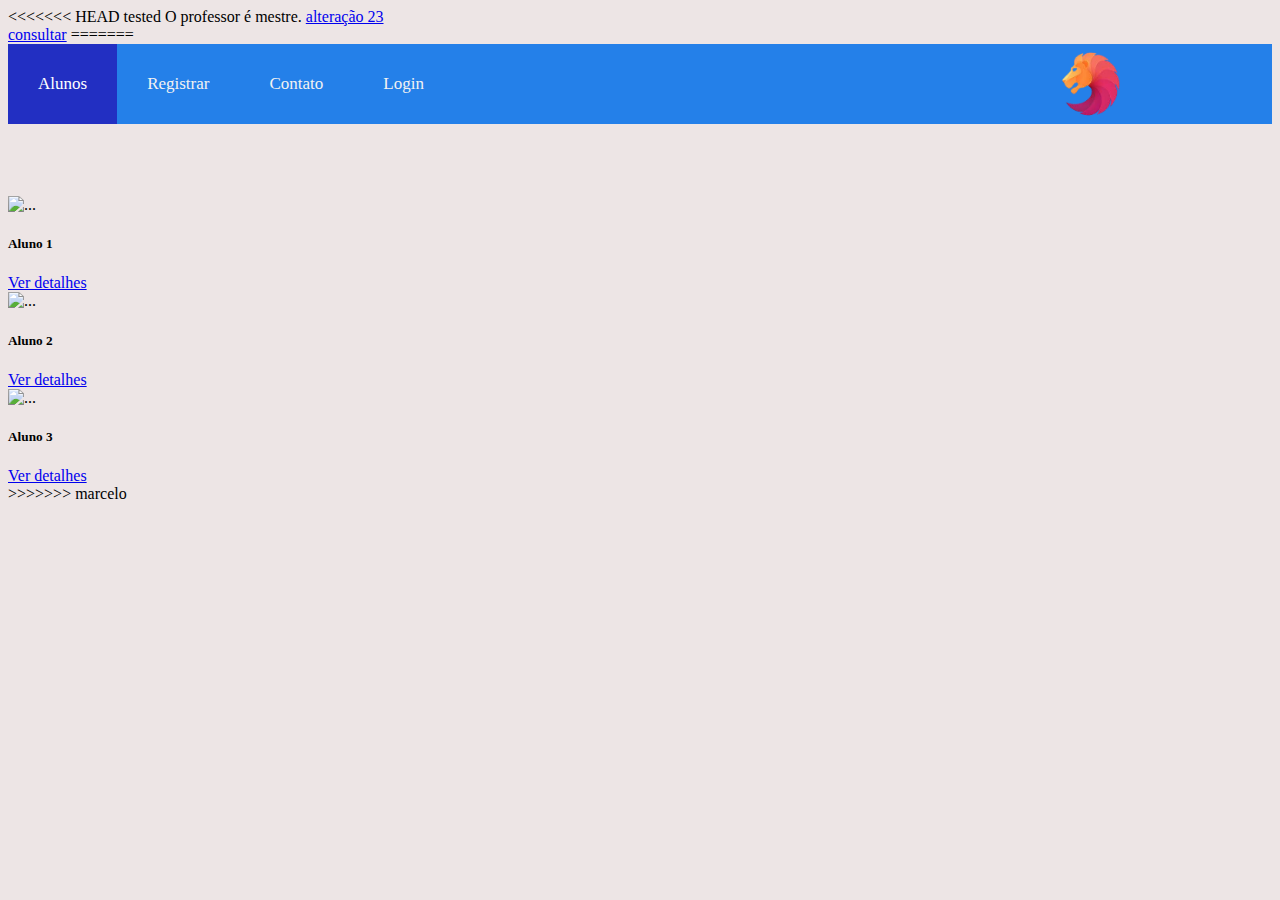
==== index.html @ 8661afe8 "mensage bonita" ====
<!DOCTYPE html>
<<<<<<< HEAD
<html lang="en">
<head>
    <meta charset="UTF-8">
    <meta http-equiv="X-UA-Compatible" content="IE=edge">
    <meta name="viewport" content="width=device-width, initial-scale=1.0">
    <title>Consultar</title>
</head>
<body>
     tested

     O professor é mestre.
     <a href="cadastrar.php">alteração 23</a> <br>
     <a href="consultar.php">consultar</a>
</body>
=======
<html lang="pt">

    <head>
        <meta charset="UTF-8">
        <meta http-equiv="X-UA-Compatible" content="IE=edge">
        <meta name="viewport" content="width=device-width, initial-scale=1.0">
        <link rel="stylesheet" href="style.css">
        <!-- CSS only -->
<link href="https://cdn.jsdelivr.net/npm/bootstrap@5.2.2/dist/css/bootstrap.min.css" rel="stylesheet" integrity="sha384-Zenh87qX5JnK2Jl0vWa8Ck2rdkQ2Bzep5IDxbcnCeuOxjzrPF/et3URy9Bv1WTRi" crossorigin="anonymous">
        <title>Pg Principal</title>
    </head>

    <body>

            <div class="topnav">
                <a class="active" href="index.html">Alunos</a>
                <a href="#news">Registrar</a>
                <a href="#contact">Contato</a>
                <a href="#about">Login</a>
                <img id="teste" src="imgs/teste1.png" alt="" width="100px" height="80px">
            </div>
        </div>

        <br>
        <br>
        <br>
        <br>
        <div class="container text-center">
            <div class="row">
              <div class="col order-last">
                <div class="col-4">
                  <div class="card" style="width: 18rem;">
                      <img src="img.png" class="card-img-top" alt="...">
                      <div class="card-body">
                        <h5 class="card-title">Aluno 1  </h5>
                        <p class="card-text"></p>
                        <a href="sorvemodelo3.html" class="btn btn-primary">Ver detalhes</a>
                      </div>
                    </div>
                    </div>
                </div>
              <div class="col-4">
                <div class="col align-self-center">          
                  <div class="card" style="width: 18rem;">
                    <img src="imgs/chiquinho.jpg" class="card-img-top" alt="...">
                    <div class="card-body">
                      <h5 class="card-title">Aluno 2</h5>
                      <p class="card-text"></p>
                      <a href="sorvetemodelo2.html" class="btn btn-primary">Ver detalhes</a>
                    </div>
                  </div>
                  </div>
              </div>
              <div class="col order-first">
                <div class="col align-self-end">
                  <div class="card" style="width: 18rem;">
                    <img src="imgs/transferir (3).png" class="card-img-top" alt="...">
                    <div class="card-body">
                      <h5 class="card-title">Aluno 3</h5>
                      <p class="card-text"></p>
                      <a href="sorvemodelo.html" class="btn btn-primary">Ver detalhes</a>
                    </div>
                </div>
                </div>
              </div> 

              


    </body>

>>>>>>> marcelo
</html>
---- style.css ----
body {
    background-color: rgb(237, 229, 229);
}

.topnav {
    background-color: rgb(36, 128, 233);
    overflow: hidden;
  }
  

  .topnav a {
    float: left;
    color: #f2f2f2;
    text-align: center;
    padding: 30px 30px;
    text-decoration: none;
    font-size: 17px;
  }
  

  .topnav a:hover {
    background-color: #ddd;
    color: black;
  }
  
 
  .topnav a.active {
    background-color: #222fc2;
    color: white;
  }

  #teste {
    position: absolute; 
	  right: 140px;
  }
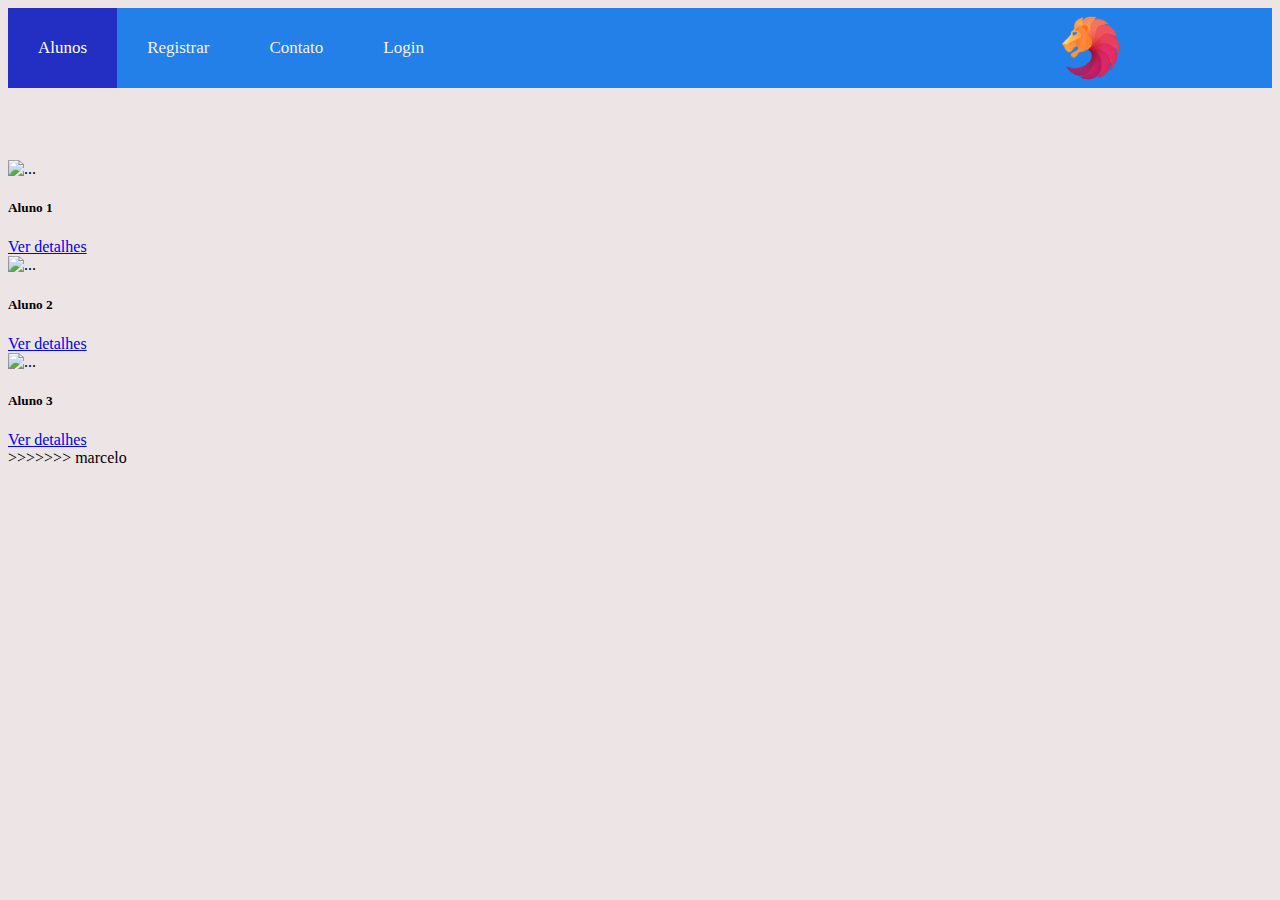
==== commit e33a24a5: "camarao" ====
--- a/index.html
+++ b/index.html
@@ -1,20 +1,4 @@
 <!DOCTYPE html>
-<<<<<<< HEAD
-<html lang="en">
-<head>
-    <meta charset="UTF-8">
-    <meta http-equiv="X-UA-Compatible" content="IE=edge">
-    <meta name="viewport" content="width=device-width, initial-scale=1.0">
-    <title>Consultar</title>
-</head>
-<body>
-     tested
-
-     O professor é mestre.
-     <a href="cadastrar.php">alteração 23</a> <br>
-     <a href="consultar.php">consultar</a>
-</body>
-=======
 <html lang="pt">
 
     <head>
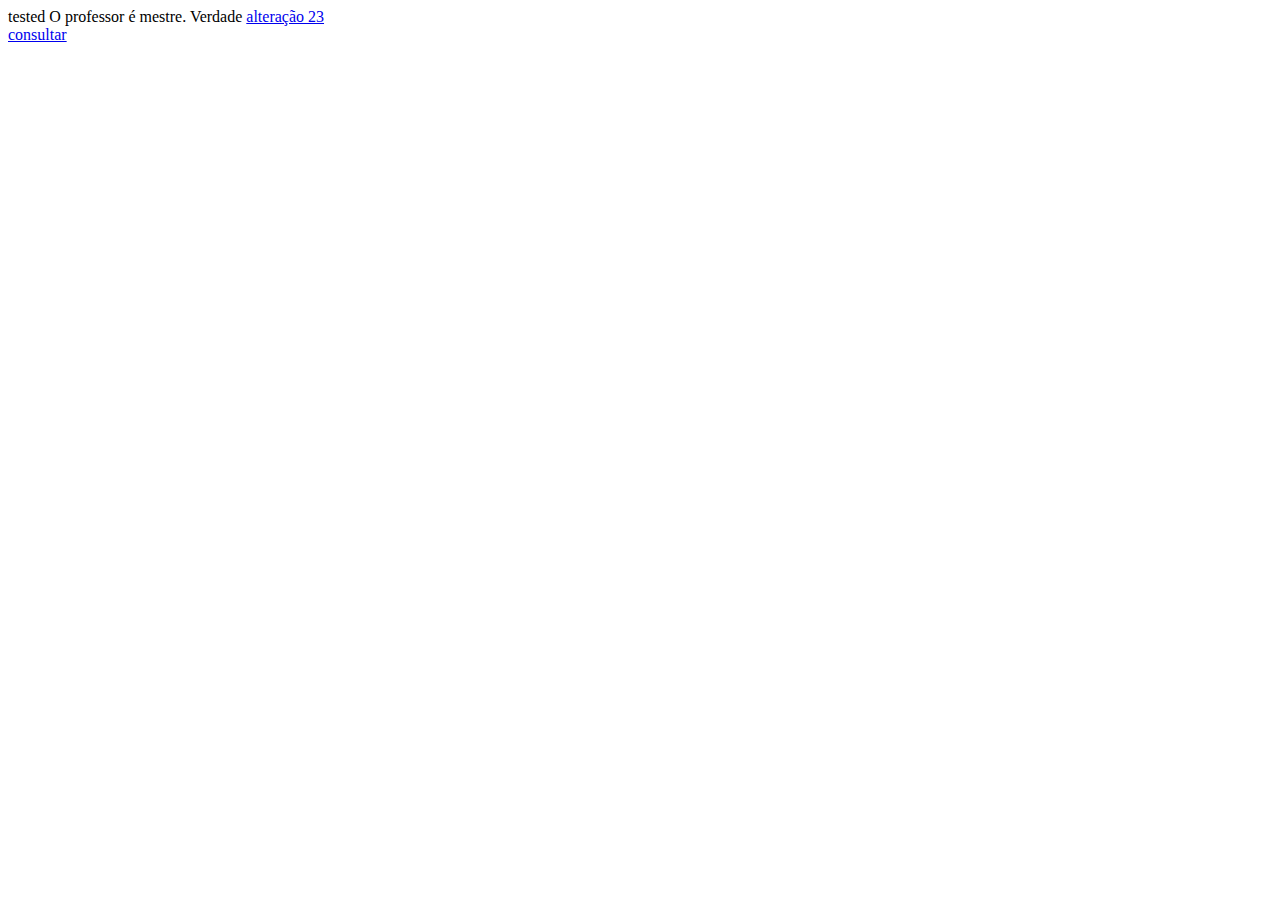
==== commit 6c02569c: "Atualização" ====
--- a/index.html
+++ b/index.html
@@ -1,74 +1,16 @@
 <!DOCTYPE html>
-<html lang="pt">
+<html lang="en">
+<head>
+    <meta charset="UTF-8">
+    <meta http-equiv="X-UA-Compatible" content="IE=edge">
+    <meta name="viewport" content="width=device-width, initial-scale=1.0">
+    <title>Consultar</title>
+</head>
+<body>
+     tested
 
-    <head>
-        <meta charset="UTF-8">
-        <meta http-equiv="X-UA-Compatible" content="IE=edge">
-        <meta name="viewport" content="width=device-width, initial-scale=1.0">
-        <link rel="stylesheet" href="style.css">
-        <!-- CSS only -->
-<link href="https://cdn.jsdelivr.net/npm/bootstrap@5.2.2/dist/css/bootstrap.min.css" rel="stylesheet" integrity="sha384-Zenh87qX5JnK2Jl0vWa8Ck2rdkQ2Bzep5IDxbcnCeuOxjzrPF/et3URy9Bv1WTRi" crossorigin="anonymous">
-        <title>Pg Principal</title>
-    </head>
-
-    <body>
-
-            <div class="topnav">
-                <a class="active" href="index.html">Alunos</a>
-                <a href="#news">Registrar</a>
-                <a href="#contact">Contato</a>
-                <a href="#about">Login</a>
-                <img id="teste" src="imgs/teste1.png" alt="" width="100px" height="80px">
-            </div>
-        </div>
-
-        <br>
-        <br>
-        <br>
-        <br>
-        <div class="container text-center">
-            <div class="row">
-              <div class="col order-last">
-                <div class="col-4">
-                  <div class="card" style="width: 18rem;">
-                      <img src="img.png" class="card-img-top" alt="...">
-                      <div class="card-body">
-                        <h5 class="card-title">Aluno 1  </h5>
-                        <p class="card-text"></p>
-                        <a href="sorvemodelo3.html" class="btn btn-primary">Ver detalhes</a>
-                      </div>
-                    </div>
-                    </div>
-                </div>
-              <div class="col-4">
-                <div class="col align-self-center">          
-                  <div class="card" style="width: 18rem;">
-                    <img src="imgs/chiquinho.jpg" class="card-img-top" alt="...">
-                    <div class="card-body">
-                      <h5 class="card-title">Aluno 2</h5>
-                      <p class="card-text"></p>
-                      <a href="sorvetemodelo2.html" class="btn btn-primary">Ver detalhes</a>
-                    </div>
-                  </div>
-                  </div>
-              </div>
-              <div class="col order-first">
-                <div class="col align-self-end">
-                  <div class="card" style="width: 18rem;">
-                    <img src="imgs/transferir (3).png" class="card-img-top" alt="...">
-                    <div class="card-body">
-                      <h5 class="card-title">Aluno 3</h5>
-                      <p class="card-text"></p>
-                      <a href="sorvemodelo.html" class="btn btn-primary">Ver detalhes</a>
-                    </div>
-                </div>
-                </div>
-              </div> 
-
-              
-
-
-    </body>
-
->>>>>>> marcelo
+     O professor é mestre. Verdade
+     <a href="cadastrar.php">alteração 23</a> <br>
+     <a href="consultar.php">consultar</a>
+</body>
 </html>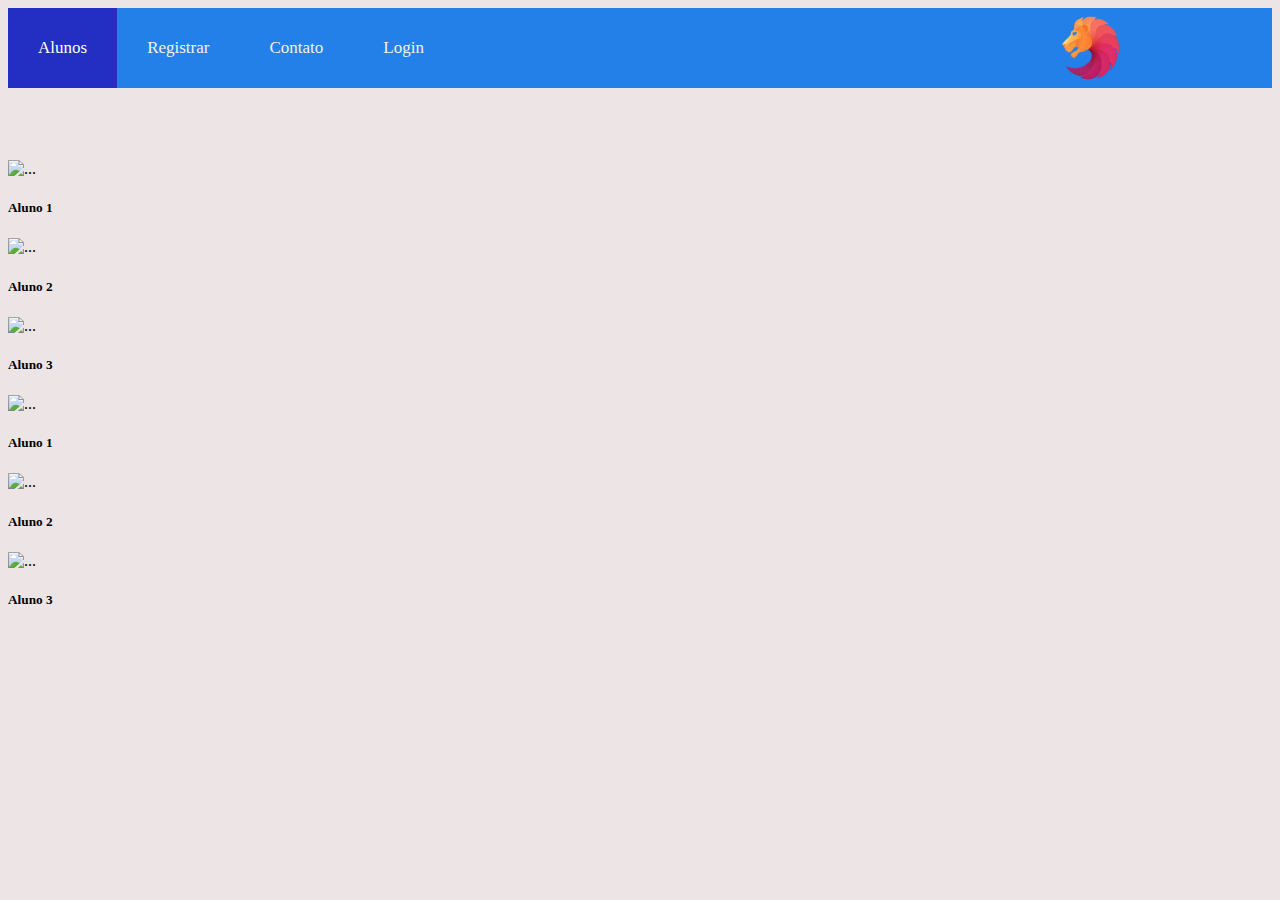
==== commit b728479b: "atualização marcelo hoje" ====
--- a/index.html
+++ b/index.html
@@ -1,16 +1,101 @@
 <!DOCTYPE html>
-<html lang="en">
-<head>
-    <meta charset="UTF-8">
-    <meta http-equiv="X-UA-Compatible" content="IE=edge">
-    <meta name="viewport" content="width=device-width, initial-scale=1.0">
-    <title>Consultar</title>
-</head>
-<body>
-     tested
+<html lang="pt">
 
-     O professor é mestre. Verdade
-     <a href="cadastrar.php">alteração 23</a> <br>
-     <a href="consultar.php">consultar</a>
-</body>
+    <head>
+        <meta charset="UTF-8">
+        <meta http-equiv="X-UA-Compatible" content="IE=edge">
+        <meta name="viewport" content="width=device-width, initial-scale=1.0">
+        <link rel="stylesheet" href="style.css">
+        <!-- CSS only -->
+<link href="https://cdn.jsdelivr.net/npm/bootstrap@5.2.2/dist/css/bootstrap.min.css" rel="stylesheet" integrity="sha384-Zenh87qX5JnK2Jl0vWa8Ck2rdkQ2Bzep5IDxbcnCeuOxjzrPF/et3URy9Bv1WTRi" crossorigin="anonymous">
+        <title>Pg Principal</title>
+    </head>
+
+    <body>
+
+            <div class="topnav">
+                <a class="active" href="index.html">Alunos</a>
+                <a href="#news">Registrar</a>
+                <a href="#contact">Contato</a>
+                <a href="#about">Login</a>
+                <img id="teste" src="imgs/teste1.png" alt="" width="100px" height="80px">
+            </div>
+        </div>
+
+        <br>
+        <br>
+        <br>
+        <br>
+        <div class="container text-center">
+            <div class="row">
+              <div class="col order-last">
+                <div class="col-4">
+                  <div class="card" style="width: 18rem;">
+                      <img src="img.png" class="card-img-top" alt="...">
+                      <div class="card-body">
+                        <h5 class="card-title">Aluno 1  </h5>
+                        <p class="card-text"></p>
+                      </div>
+                    </div>
+                    </div>
+                </div>
+              <div class="col-4">
+                <div class="col align-self-center">          
+                  <div class="card" style="width: 18rem;">
+                    <img src="imgs/chiquinho.jpg" class="card-img-top" alt="...">
+                    <div class="card-body">
+                      <h5 class="card-title">Aluno 2</h5>
+                      <p class="card-text"></p>
+                    </div>
+                  </div>
+                  </div>
+              </div>
+              <div class="col order-first">
+                <div class="col align-self-end">
+                  <div class="card" style="width: 18rem;">
+                    <img src="imgs/transferir (3).png" class="card-img-top" alt="...">
+                    <div class="card-body">
+                      <h5 class="card-title">Aluno 3</h5>
+                      <p class="card-text"></p>
+                    </div>
+                    <div class="row">
+                      <div class="col order-last">
+                       
+                          <div class="card" style="width: 18rem;">
+                              <img src="img.png" class="card-img-top" alt="...">
+                              <div class="card-body">
+                                <h5 class="card-title">Aluno 1  </h5>
+                                <p class="card-text"></p>
+                              </div>
+                            </div>
+                            </div>
+                        </div>
+                     
+                        <div class="col align-self-center">          
+                          <div class="card" style="width: 18rem;">
+                            <img src="imgs/chiquinho.jpg" class="card-img-top" alt="...">
+                            <div class="card-body">
+                              <h5 class="card-title">Aluno 2</h5>
+                              <p class="card-text"></p>
+                            </div>
+                          </div>
+                          </div>
+                      </div>
+                     
+                        <div class="col align-self-end">
+                          <div class="card" style="width: 18rem;">
+                            <img src="imgs/transferir (3).png" class="card-img-top" alt="...">
+                            <div class="card-body">
+                              <h5 class="card-title">Aluno 3</h5>
+                              <p class="card-text"></p>
+                            </div>
+                </div>
+                </div>
+              </div> 
+
+              
+
+
+    </body>
+
 </html>--- a/style.css
+++ b/style.css
@@ -0,0 +1,37 @@
+body {
+    background-color: rgb(237, 229, 229);
+}
+
+.topnav {
+    background-color: rgb(36, 128, 233);
+    overflow: hidden;
+  }
+  
+
+  .topnav a {
+    float: left;
+    color: #f2f2f2;
+    text-align: center;
+    padding: 30px 30px;
+    text-decoration: none;
+    font-size: 17px;
+  }
+  
+
+  .topnav a:hover {
+    background-color: #ddd;
+    color: black;
+  }
+  
+ 
+  .topnav a.active {
+    background-color: #222fc2;
+    color: white;
+  }
+
+  #teste {
+    position: absolute; 
+	  right: 140px;
+  }
+
+  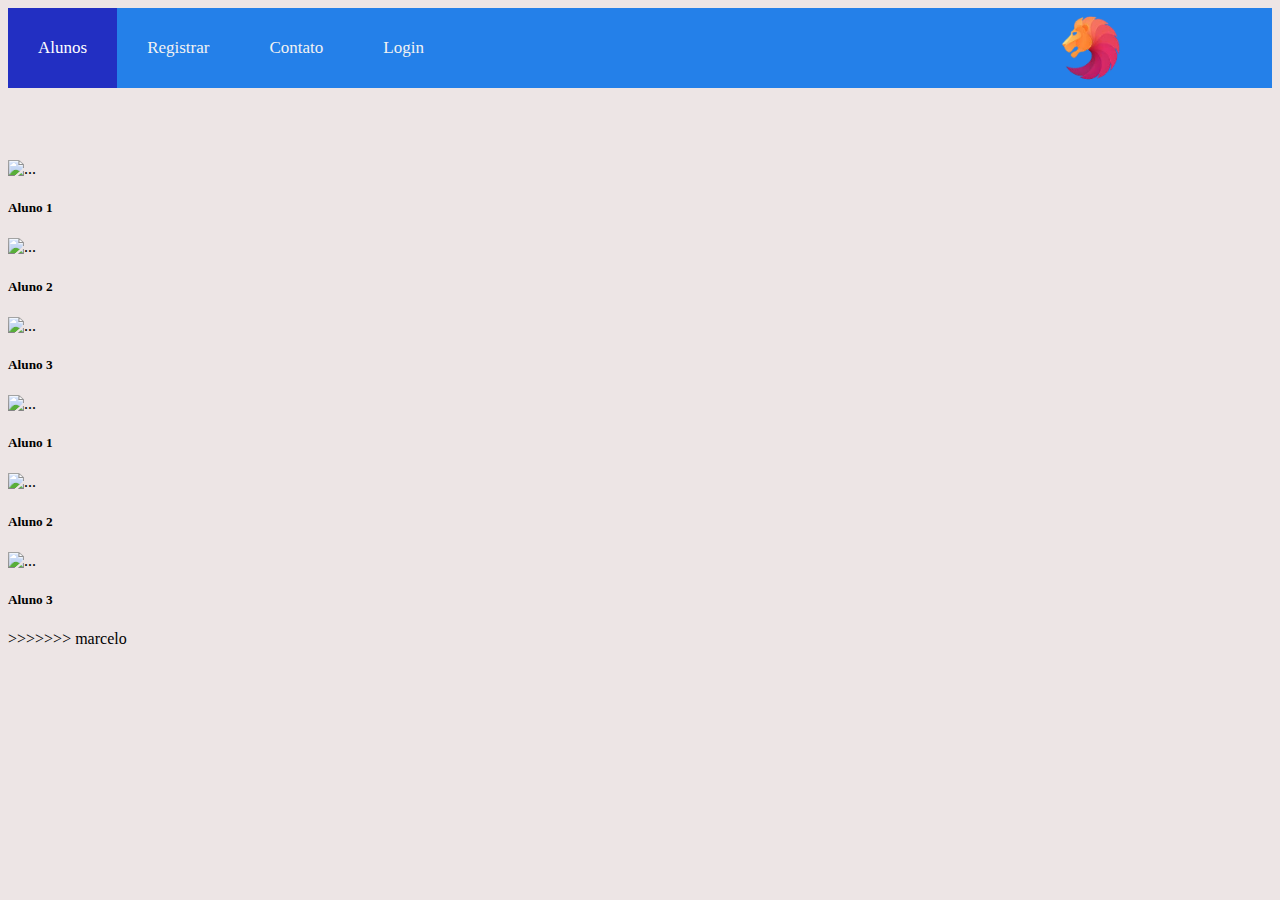
==== commit 2f81f1e7: "Merge branch 'marcelo'" ====
--- a/index.html
+++ b/index.html
@@ -98,4 +98,5 @@
 
     </body>
 
+>>>>>>> marcelo
 </html>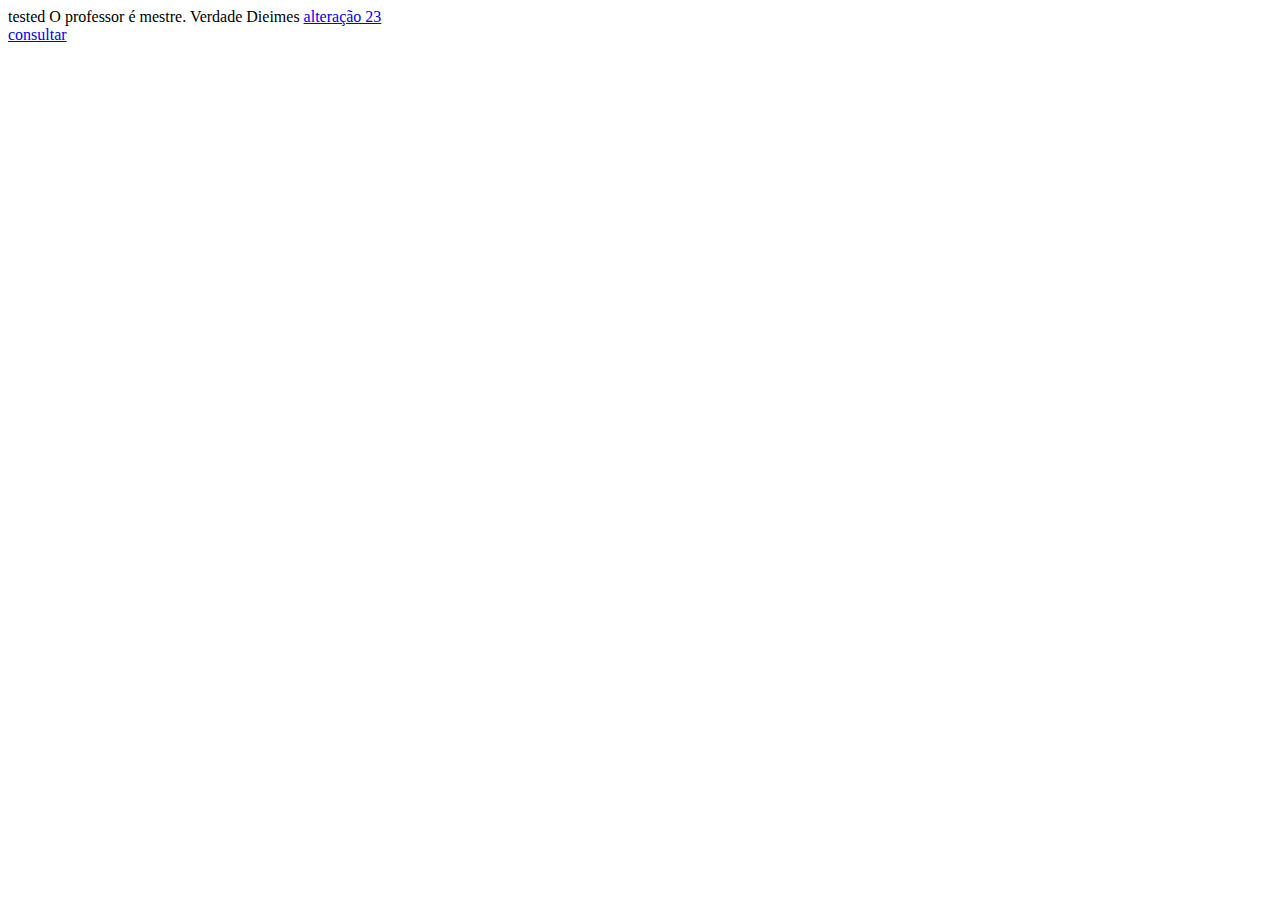
==== commit 70f384e6: "teste1" ====
--- a/index.html
+++ b/index.html
@@ -1,102 +1,17 @@
 <!DOCTYPE html>
-<html lang="pt">
+<html lang="en">
+<head>
+    <meta charset="UTF-8">
+    <meta http-equiv="X-UA-Compatible" content="IE=edge">
+    <meta name="viewport" content="width=device-width, initial-scale=1.0">
+    <title>Consultar</title>
+</head>
+<body>
+     tested
 
-    <head>
-        <meta charset="UTF-8">
-        <meta http-equiv="X-UA-Compatible" content="IE=edge">
-        <meta name="viewport" content="width=device-width, initial-scale=1.0">
-        <link rel="stylesheet" href="style.css">
-        <!-- CSS only -->
-<link href="https://cdn.jsdelivr.net/npm/bootstrap@5.2.2/dist/css/bootstrap.min.css" rel="stylesheet" integrity="sha384-Zenh87qX5JnK2Jl0vWa8Ck2rdkQ2Bzep5IDxbcnCeuOxjzrPF/et3URy9Bv1WTRi" crossorigin="anonymous">
-        <title>Pg Principal</title>
-    </head>
-
-    <body>
-
-            <div class="topnav">
-                <a class="active" href="index.html">Alunos</a>
-                <a href="#news">Registrar</a>
-                <a href="#contact">Contato</a>
-                <a href="#about">Login</a>
-                <img id="teste" src="imgs/teste1.png" alt="" width="100px" height="80px">
-            </div>
-        </div>
-
-        <br>
-        <br>
-        <br>
-        <br>
-        <div class="container text-center">
-            <div class="row">
-              <div class="col order-last">
-                <div class="col-4">
-                  <div class="card" style="width: 18rem;">
-                      <img src="img.png" class="card-img-top" alt="...">
-                      <div class="card-body">
-                        <h5 class="card-title">Aluno 1  </h5>
-                        <p class="card-text"></p>
-                      </div>
-                    </div>
-                    </div>
-                </div>
-              <div class="col-4">
-                <div class="col align-self-center">          
-                  <div class="card" style="width: 18rem;">
-                    <img src="imgs/chiquinho.jpg" class="card-img-top" alt="...">
-                    <div class="card-body">
-                      <h5 class="card-title">Aluno 2</h5>
-                      <p class="card-text"></p>
-                    </div>
-                  </div>
-                  </div>
-              </div>
-              <div class="col order-first">
-                <div class="col align-self-end">
-                  <div class="card" style="width: 18rem;">
-                    <img src="imgs/transferir (3).png" class="card-img-top" alt="...">
-                    <div class="card-body">
-                      <h5 class="card-title">Aluno 3</h5>
-                      <p class="card-text"></p>
-                    </div>
-                    <div class="row">
-                      <div class="col order-last">
-                       
-                          <div class="card" style="width: 18rem;">
-                              <img src="img.png" class="card-img-top" alt="...">
-                              <div class="card-body">
-                                <h5 class="card-title">Aluno 1  </h5>
-                                <p class="card-text"></p>
-                              </div>
-                            </div>
-                            </div>
-                        </div>
-                     
-                        <div class="col align-self-center">          
-                          <div class="card" style="width: 18rem;">
-                            <img src="imgs/chiquinho.jpg" class="card-img-top" alt="...">
-                            <div class="card-body">
-                              <h5 class="card-title">Aluno 2</h5>
-                              <p class="card-text"></p>
-                            </div>
-                          </div>
-                          </div>
-                      </div>
-                     
-                        <div class="col align-self-end">
-                          <div class="card" style="width: 18rem;">
-                            <img src="imgs/transferir (3).png" class="card-img-top" alt="...">
-                            <div class="card-body">
-                              <h5 class="card-title">Aluno 3</h5>
-                              <p class="card-text"></p>
-                            </div>
-                </div>
-                </div>
-              </div> 
-
-              
-
-
-    </body>
-
->>>>>>> marcelo
+     O professor é mestre. Verdade
+     Dieimes
+     <a href="cadastrar.php">alteração 23</a> <br>
+     <a href="consultar.php">consultar</a>
+</body>
 </html>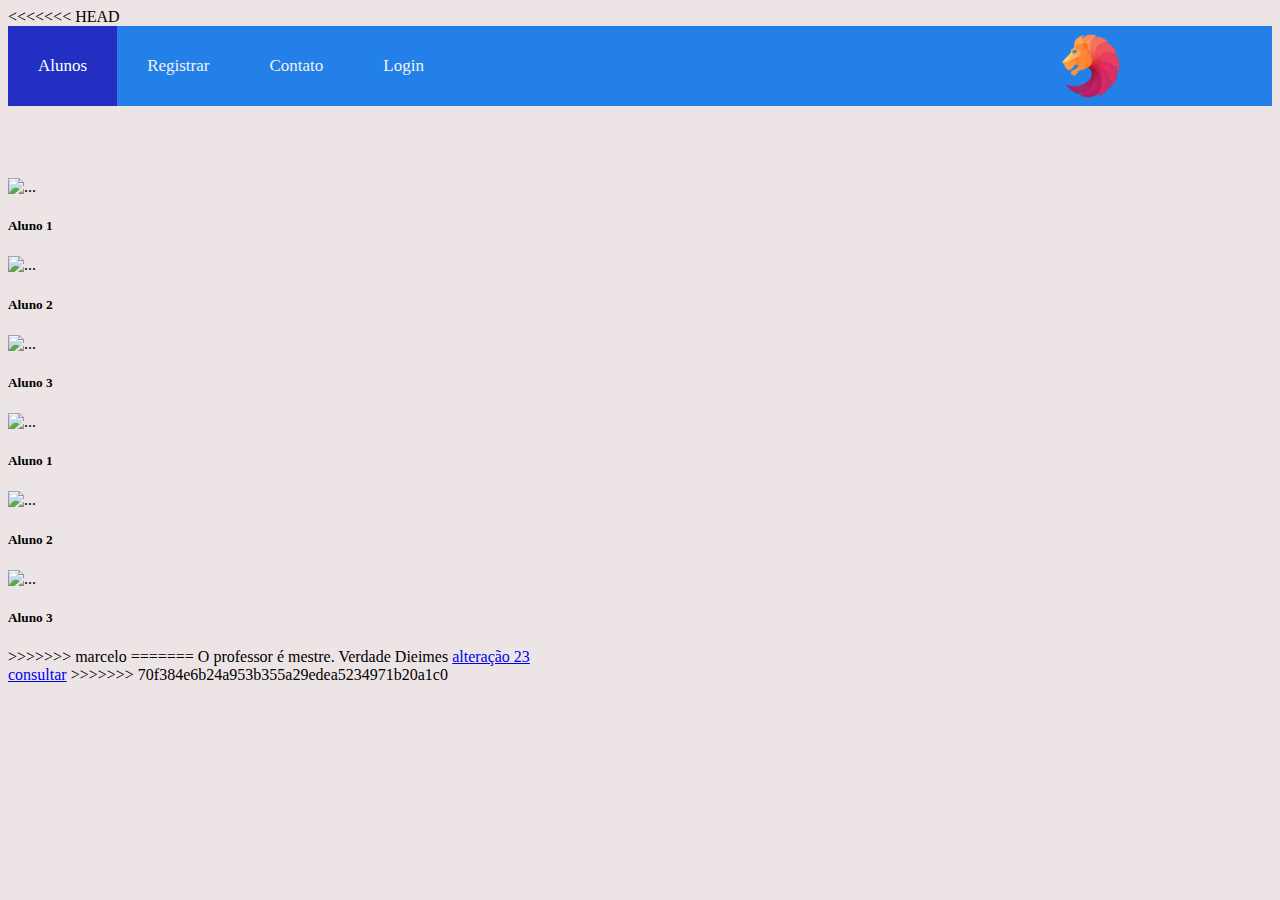
==== commit 05c54432: "teste 2" ====
--- a/index.html
+++ b/index.html
@@ -1,17 +1,110 @@
 <!DOCTYPE html>
-<html lang="en">
-<head>
-    <meta charset="UTF-8">
-    <meta http-equiv="X-UA-Compatible" content="IE=edge">
-    <meta name="viewport" content="width=device-width, initial-scale=1.0">
-    <title>Consultar</title>
-</head>
-<body>
-     tested
+<html lang="pt">
 
+<<<<<<< HEAD
+    <head>
+        <meta charset="UTF-8">
+        <meta http-equiv="X-UA-Compatible" content="IE=edge">
+        <meta name="viewport" content="width=device-width, initial-scale=1.0">
+        <link rel="stylesheet" href="style.css">
+        <!-- CSS only -->
+<link href="https://cdn.jsdelivr.net/npm/bootstrap@5.2.2/dist/css/bootstrap.min.css" rel="stylesheet" integrity="sha384-Zenh87qX5JnK2Jl0vWa8Ck2rdkQ2Bzep5IDxbcnCeuOxjzrPF/et3URy9Bv1WTRi" crossorigin="anonymous">
+        <title>Pg Principal</title>
+    </head>
+
+    <body>
+
+            <div class="topnav">
+                <a class="active" href="index.html">Alunos</a>
+                <a href="#news">Registrar</a>
+                <a href="#contact">Contato</a>
+                <a href="#about">Login</a>
+                <img id="teste" src="imgs/teste1.png" alt="" width="100px" height="80px">
+            </div>
+        </div>
+
+        <br>
+        <br>
+        <br>
+        <br>
+        <div class="container text-center">
+            <div class="row">
+              <div class="col order-last">
+                <div class="col-4">
+                  <div class="card" style="width: 18rem;">
+                      <img src="img.png" class="card-img-top" alt="...">
+                      <div class="card-body">
+                        <h5 class="card-title">Aluno 1  </h5>
+                        <p class="card-text"></p>
+                      </div>
+                    </div>
+                    </div>
+                </div>
+              <div class="col-4">
+                <div class="col align-self-center">          
+                  <div class="card" style="width: 18rem;">
+                    <img src="imgs/chiquinho.jpg" class="card-img-top" alt="...">
+                    <div class="card-body">
+                      <h5 class="card-title">Aluno 2</h5>
+                      <p class="card-text"></p>
+                    </div>
+                  </div>
+                  </div>
+              </div>
+              <div class="col order-first">
+                <div class="col align-self-end">
+                  <div class="card" style="width: 18rem;">
+                    <img src="imgs/transferir (3).png" class="card-img-top" alt="...">
+                    <div class="card-body">
+                      <h5 class="card-title">Aluno 3</h5>
+                      <p class="card-text"></p>
+                    </div>
+                    <div class="row">
+                      <div class="col order-last">
+                       
+                          <div class="card" style="width: 18rem;">
+                              <img src="img.png" class="card-img-top" alt="...">
+                              <div class="card-body">
+                                <h5 class="card-title">Aluno 1  </h5>
+                                <p class="card-text"></p>
+                              </div>
+                            </div>
+                            </div>
+                        </div>
+                     
+                        <div class="col align-self-center">          
+                          <div class="card" style="width: 18rem;">
+                            <img src="imgs/chiquinho.jpg" class="card-img-top" alt="...">
+                            <div class="card-body">
+                              <h5 class="card-title">Aluno 2</h5>
+                              <p class="card-text"></p>
+                            </div>
+                          </div>
+                          </div>
+                      </div>
+                     
+                        <div class="col align-self-end">
+                          <div class="card" style="width: 18rem;">
+                            <img src="imgs/transferir (3).png" class="card-img-top" alt="...">
+                            <div class="card-body">
+                              <h5 class="card-title">Aluno 3</h5>
+                              <p class="card-text"></p>
+                            </div>
+                </div>
+                </div>
+              </div> 
+
+              
+
+
+    </body>
+
+>>>>>>> marcelo
+=======
      O professor é mestre. Verdade
      Dieimes
      <a href="cadastrar.php">alteração 23</a> <br>
      <a href="consultar.php">consultar</a>
 </body>
+>>>>>>> 70f384e6b24a953b355a29edea5234971b20a1c0
 </html>--- a/style.css
+++ b/style.css
@@ -0,0 +1,37 @@
+body {
+    background-color: rgb(237, 229, 229);
+}
+
+.topnav {
+    background-color: rgb(36, 128, 233);
+    overflow: hidden;
+  }
+  
+
+  .topnav a {
+    float: left;
+    color: #f2f2f2;
+    text-align: center;
+    padding: 30px 30px;
+    text-decoration: none;
+    font-size: 17px;
+  }
+  
+
+  .topnav a:hover {
+    background-color: #ddd;
+    color: black;
+  }
+  
+ 
+  .topnav a.active {
+    background-color: #222fc2;
+    color: white;
+  }
+
+  #teste {
+    position: absolute; 
+	  right: 140px;
+  }
+
+  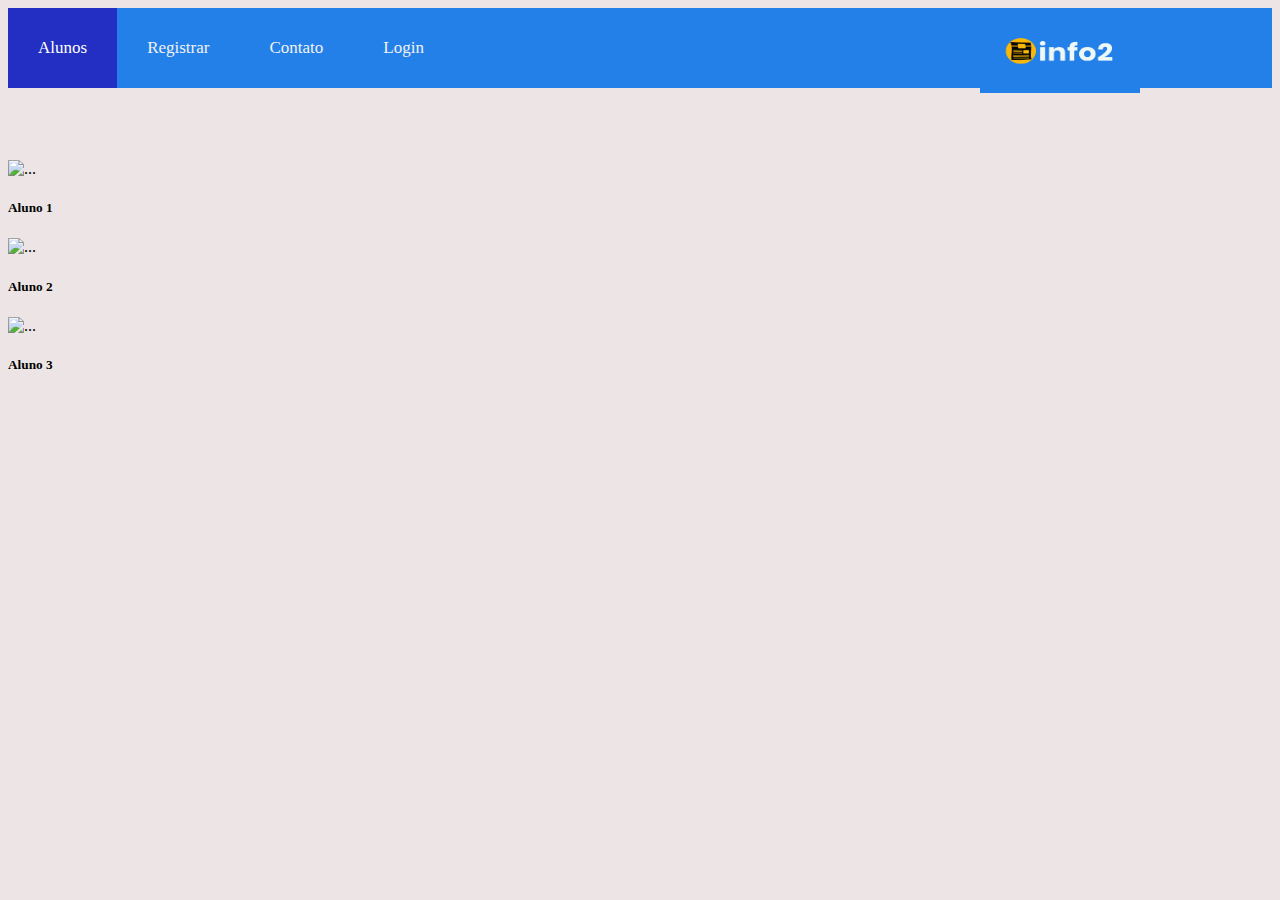
==== commit 46eb576b: "tkkk" ====
--- a/index.html
+++ b/index.html
@@ -1,110 +1,65 @@
 <!DOCTYPE html>
 <html lang="pt">
 
-<<<<<<< HEAD
-    <head>
-        <meta charset="UTF-8">
-        <meta http-equiv="X-UA-Compatible" content="IE=edge">
-        <meta name="viewport" content="width=device-width, initial-scale=1.0">
-        <link rel="stylesheet" href="style.css">
-        <!-- CSS only -->
-<link href="https://cdn.jsdelivr.net/npm/bootstrap@5.2.2/dist/css/bootstrap.min.css" rel="stylesheet" integrity="sha384-Zenh87qX5JnK2Jl0vWa8Ck2rdkQ2Bzep5IDxbcnCeuOxjzrPF/et3URy9Bv1WTRi" crossorigin="anonymous">
-        <title>Pg Principal</title>
-    </head>
+  <head>
+    <meta charset="UTF-8">
+    <meta http-equiv="X-UA-Compatible" content="IE=edge">
+    <meta name="viewport" content="width=device-width, initial-scale=1.0">
+    <link rel="stylesheet" href="style.css">
 
-    <body>
+    <link href="https://cdn.jsdelivr.net/npm/bootstrap@5.2.2/dist/css/bootstrap.min.css" rel="stylesheet"
+      integrity="sha384-Zenh87qX5JnK2Jl0vWa8Ck2rdkQ2Bzep5IDxbcnCeuOxjzrPF/et3URy9Bv1WTRi" crossorigin="anonymous">
+    <title>Pg Principal</title>
+  </head>
 
-            <div class="topnav">
-                <a class="active" href="index.html">Alunos</a>
-                <a href="#news">Registrar</a>
-                <a href="#contact">Contato</a>
-                <a href="#about">Login</a>
-                <img id="teste" src="imgs/teste1.png" alt="" width="100px" height="80px">
+  <body>
+
+    <div class="topnav">
+      <a class="active" href="index.html">Alunos</a>
+      <a href="#news">Registrar</a>
+      <a href="#contact">Contato</a>
+      <a href="#about">Login</a>
+      <img id="teste" src="imgs/logo2.png" alt="" width="160px" height="85px">
+    </div>
+    </div>
+
+    <br>
+    <br>
+    <br>
+    <br>
+    <div class="container text-center">
+      <div class="row">
+        <div class="col order-last">
+          <div class="col-4">
+            <div class="card" style="width: 18rem;">
+              <img src="img.png" class="card-img-top" alt="...">
+              <div class="card-body">
+                <h5 class="card-title">Aluno 1 </h5>
+                <p class="card-text"></p>
+              </div>
             </div>
+          </div>
         </div>
+        <div class="col-4">
+          <div class="col align-self-center">
+            <div class="card" style="width: 18rem;">
+              <img src="imgs/chiquinho.jpg" class="card-img-top" alt="...">
+              <div class="card-body">
+                <h5 class="card-title">Aluno 2</h5>
+                <p class="card-text"></p>
+              </div>
+            </div>
+          </div>
+        </div>
+        <div class="col order-first">
+          <div class="col align-self-end">
+            <div class="card" style="width: 18rem;">
+              <img src="imgs/transferir (3).png" class="card-img-top" alt="...">
+              <div class="card-body">
+                <h5 class="card-title">Aluno 3</h5>
+                <p class="card-text"></p>
+              </div>
 
-        <br>
-        <br>
-        <br>
-        <br>
-        <div class="container text-center">
-            <div class="row">
-              <div class="col order-last">
-                <div class="col-4">
-                  <div class="card" style="width: 18rem;">
-                      <img src="img.png" class="card-img-top" alt="...">
-                      <div class="card-body">
-                        <h5 class="card-title">Aluno 1  </h5>
-                        <p class="card-text"></p>
-                      </div>
-                    </div>
-                    </div>
-                </div>
-              <div class="col-4">
-                <div class="col align-self-center">          
-                  <div class="card" style="width: 18rem;">
-                    <img src="imgs/chiquinho.jpg" class="card-img-top" alt="...">
-                    <div class="card-body">
-                      <h5 class="card-title">Aluno 2</h5>
-                      <p class="card-text"></p>
-                    </div>
-                  </div>
-                  </div>
-              </div>
-              <div class="col order-first">
-                <div class="col align-self-end">
-                  <div class="card" style="width: 18rem;">
-                    <img src="imgs/transferir (3).png" class="card-img-top" alt="...">
-                    <div class="card-body">
-                      <h5 class="card-title">Aluno 3</h5>
-                      <p class="card-text"></p>
-                    </div>
-                    <div class="row">
-                      <div class="col order-last">
-                       
-                          <div class="card" style="width: 18rem;">
-                              <img src="img.png" class="card-img-top" alt="...">
-                              <div class="card-body">
-                                <h5 class="card-title">Aluno 1  </h5>
-                                <p class="card-text"></p>
-                              </div>
-                            </div>
-                            </div>
-                        </div>
-                     
-                        <div class="col align-self-center">          
-                          <div class="card" style="width: 18rem;">
-                            <img src="imgs/chiquinho.jpg" class="card-img-top" alt="...">
-                            <div class="card-body">
-                              <h5 class="card-title">Aluno 2</h5>
-                              <p class="card-text"></p>
-                            </div>
-                          </div>
-                          </div>
-                      </div>
-                     
-                        <div class="col align-self-end">
-                          <div class="card" style="width: 18rem;">
-                            <img src="imgs/transferir (3).png" class="card-img-top" alt="...">
-                            <div class="card-body">
-                              <h5 class="card-title">Aluno 3</h5>
-                              <p class="card-text"></p>
-                            </div>
-                </div>
-                </div>
-              </div> 
+  </body>
 
-              
-
-
-    </body>
-
->>>>>>> marcelo
-=======
-     O professor é mestre. Verdade
-     Dieimes
-     <a href="cadastrar.php">alteração 23</a> <br>
-     <a href="consultar.php">consultar</a>
-</body>
->>>>>>> 70f384e6b24a953b355a29edea5234971b20a1c0
 </html>--- a/style.css
+++ b/style.css
@@ -3,7 +3,7 @@
 }
 
 .topnav {
-    background-color: rgb(36, 128, 233);
+    background-color: #2480e9;
     overflow: hidden;
   }
   
